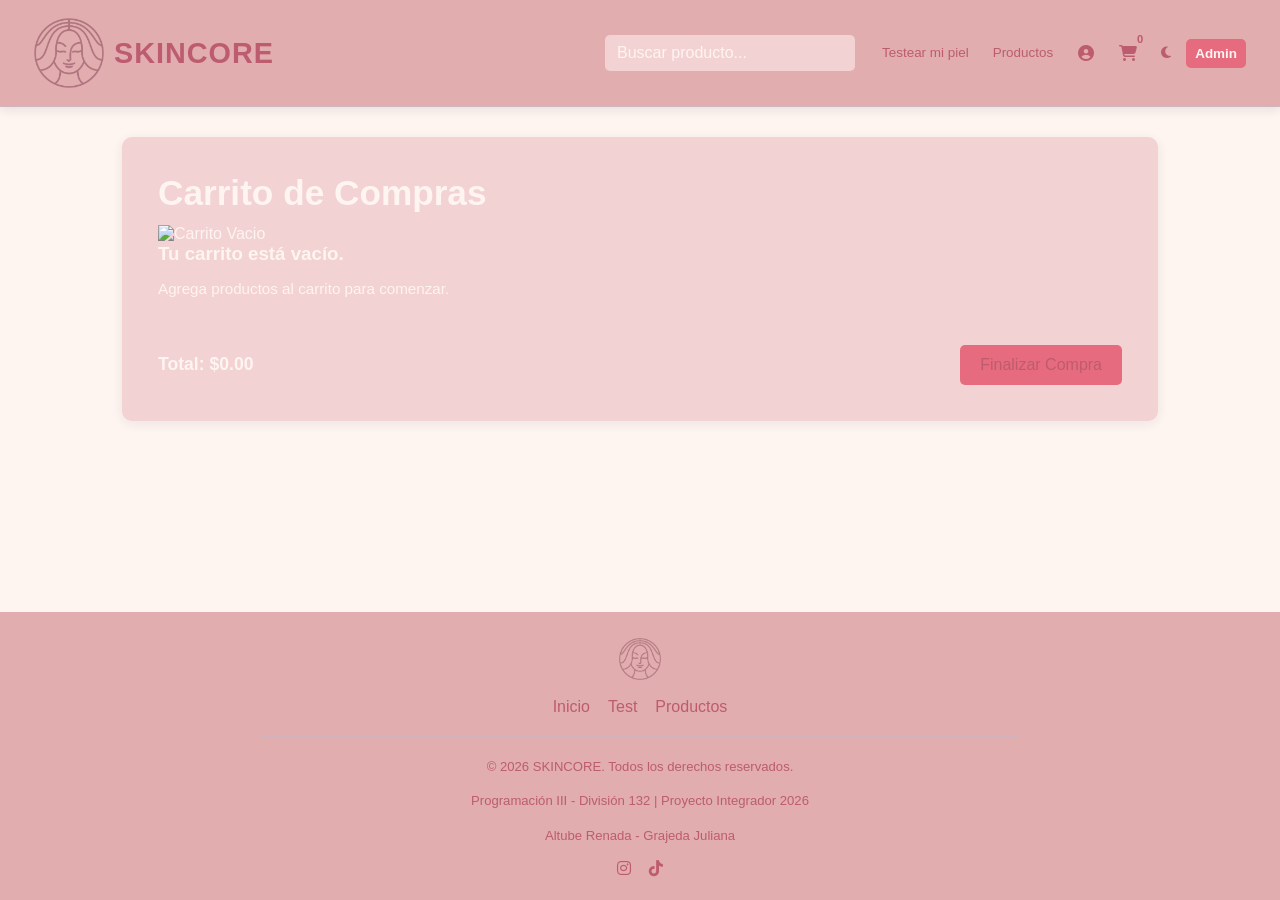
==== carrito.html @ 529ff1a4 "NUEVOS CAMBIOS: CSS editado, Carga de ícono, index.html editado" ====
<!DOCTYPE html>
<html lang="en">
    <head>
        <meta charset="UTF-8">
        <meta name="viewport" content="width=device-width, initial-scale=1.0">
        <title>SKINCORE - Totem de skincare</title>
        <!-- ICON -->
        <link rel="icon" href="" type="image/png">
        <!-- estilos -->
        <link rel="stylesheet" href="client/css/styles.css">
        <!-- font awesome - ICONOS -->
        <link rel="stylesheet" href="https://cdnjs.cloudflare.com/ajax/libs/font-awesome/6.4.0/css/all.min.css">
    </head>

    <body>
        <!-- encabezado -->
        <header class="header-totem">
            <div class="logo">
                <img src="client/img/logo.png" alt="Logo SKINCORE">
                <h1>SKINCORE</h1>
            </div>

            <!-- Barra de navegación accesible por botones y con íconos -->
            <nav class="nav-totem">
                <div class="nav-item-search">
                    <input type="text" class="barra-busqueda" placeholder="Buscar producto...">
                </div>

                <div class="nav-botones">
                    <a href="test.html" class="btn-nav">Testear mi piel</a>
                    <a href="productos.html" class="btn-nav">Productos</a>

                    <!-- Íconos solicitados en el header -->
                    <div class="header-icons">
                        <!-- Perfil / Usuario -->
                        <a href="index.html" title="Mi Cuenta / Inicio">
                            <i class="fa-solid fa-circle-user"></i>
                        </a>

                        <!-- Carrito con contador -->
                        <a href="carrito.html" title="Ver Carrito" class="carrito-icono-container">
                            <i class="fa-solid fa-shopping-cart"></i>
                            <span class="cart-count" id="contador-carrito">0</span>
                        </a>
                    </div>

                    <!-- Btn Modo Nocturno -->
                    <button id="btn-modo-oscuro" class="btn-modo-nocturno" title="Cambiar tema claro/oscuro">
                        <i class="fa-solid fa-moon" id="icono-tema"></i>
                    </button>

                    <a href="/admin/login" class="btn-nav btn-admin-link">Admin</a>
                </div>
            </nav>
        </header>

        <!-- Contenido principal -->
        <main class="main-totem">
            <section class="cart-screen">
                <h2>Carrito de Compras</h2>

                <!-- Lista de productos en el carrito -->
                <div class="cart-items">
                    <img src="" alt="Carrito Vacio" class="empty-cart-image">
                    <h3 class="empty-cart-message">Tu carrito está vacío.</h3>
                    <p>Agrega productos al carrito para comenzar.</p>
                </div>

                <div class="cart-summary">
                    <p>Total: $<span id="cart-total">0.00</span></p>
                    <button id="checkout-button">Finalizar Compra</button>
                </div>
            </section>
        </main>

        <!-- Footer -->
        <footer class="footer">
            <div class="footer-container">
                <!-- LOGO -->
                <img src="/client/img/logo.png" alt="Logo de la empresa">

                <div class="footer-links">
                    <a href="#">Inicio</a>
                    <a href="#">Test</a>
                    <a href="#">Productos</a>
                </div>

                <hr class="footer-separator">

                <div class="footer-content">
                    <p>&copy; 2026 SKINCORE. Todos los derechos reservados.</p>
                    <p>Programación III - División 132 | Proyecto Integrador 2026</p>
                    <p>Altube Renada - Grajeda Juliana</p>

                    <div class="social-media">
                        <a href="#" target="_blank">
                            <i class="fa-brands fa-instagram"></i>
                        </a>

                        <a href="#" target="_blank">
                            <i class="fa-brands fa-tiktok"></i>
                        </a>
                    </div>
                </div>
            </div>
        </footer>
        <!-- Carga de Scripts JS -->
        <script src="client/js/main.js"></script>
    </body>
</html>
---- client/css/styles.css ----
:root {
    --color-hueso: #fef4f0;
    --color-salmon: #bd5c6e;

    --color-fondo: var(--color-hueso);

    --color-superficie: #f3d2d3;
    --color-superficie-elevada: var(--color-hueso);

    --color-primario: #f48592;
    --color-primario-hover: #da5768;
    --color-resaltado: rgb(231, 107, 127);
    --color-header: #e1adae;

    --color-titulos: var(--color-salmon);
    --color-texto: var(--color-hueso);
    --color-hover: var(--color-hueso);
    --color-header-texto: var(--color-salmon);

    --sombra-suave: 0 3px 12px rgba(44, 68, 76, 0.08);
    --sombra-hover: 0 5px 16px rgba(44, 68, 76, 0.13);
    --sombra-header: 0 2px 10px rgba(44, 68, 76, 0.12);

    --transparencia-header: rgba(168, 196, 236, 0.25);
    
    --font-family: "Trebuchet MS", Arial, sans-serif;
}

/**
 * Modo oscuro
 */

/**
body.dark-mode {
    --color-fondo: ;
    --color-superficie: ;
    --color-superficie-elevada:;
    --color-texto: ;
    hover: #C5D8F2;
    --color-borde: ;
    --color-primario:;
    --color-primario-hover: ;
    --color-resaltado: ;
    --color-header: ;
    --color-header-texto: ;
    --sombra-suave: 0 3px 12px rgba(20, 14, 29, 0.3);
    --sombra-hover: 0 5px 16px rgba(20, 14, 29, 0.4);
    --sombra-header: 0 2px 10px rgba(20, 14, 29, 0.35);
    --transparencia-header: rgba(168, 196, 236, 0.16);
} **/

* {
    margin: 0;
    padding: 0;
    box-sizing: border-box;
    font-family: var(--font-family);
}

body {
    min-height: 100vh;
    display: flex;
    flex-direction: column;
    background: var(--color-fondo);
    color: var(--color-texto);
    transition: background-color 0.3s ease, color 0.3s ease;
}

button,
input,
select {
    font: inherit;
}

a {
    color: inherit;
}

:focus-visible {
    outline: 2px solid var(--color-resaltado);
    outline-offset: 2px;
}

.header-totem {
    z-index: 1;
    display: flex;
    flex-direction: column;
    gap: 12px;
    padding: 16px 24px;
    background: var(--color-header);
    color: var(--color-header-texto);
    box-shadow: var(--sombra-header);
    border-bottom: 1px solid var(--transparencia-header);
}

.logo {
    display: flex;
    align-items: center;
    gap: 10px;
}

.logo img {
    width: 70px;
    height: 70px;
    object-fit: contain;
}

.logo h1 {
    font-size: 1.8rem;
    letter-spacing: 1px;
    font-weight: bold;
}

.nav-totem {
    display: flex;
    flex-direction: column;
    gap: 12px;
    width: 100%;
}

.nav-item-search {
    width: 100%;
}

.barra-busqueda {
    width: 100%;
    padding: 9px 12px;
    border: 1px solid var(--azul-medio);
    border-radius: 5px;
    outline: none;
    background: var(--color-superficie);
    color: var(--color-texto);
    transition: box-shadow 0.2s ease, border-color 0.2s ease;
}

.barra-busqueda::placeholder {
    color: var(--color-texto-secundario);
}

.barra-busqueda:focus {
    border-color: var(--color-resaltado);
    box-shadow: 0 0 0 2px var(--azul-claro);
}

.nav-botones,
.header-icons {
    display: flex;
    flex-wrap: wrap;
    align-items: center;
    gap: 6px;
}

.btn-nav,
.btn-modo-nocturno {
    display: inline-flex;
    align-items: center;
    gap: 5px;
    padding: 7px 9px;
    border: none;
    border-bottom: 1px solid transparent;
    background: transparent;
    color: var(--color-header-texto);
    cursor: pointer;
    font-size: 0.84rem;
    text-decoration: none;
    transition: background-color 0.2s ease, border-color 0.2s ease;
}

.btn-nav:hover,
.btn-modo-nocturno:hover {
    border-bottom-color: var(--color-header-texto);
    background: transparent;
}

.header-icons a {
    position: relative;
    display: inline-flex;
    align-items: center;
    justify-content: center;
    width: 36px;
    height: 36px;
    border-radius: 2px;
    color: var(--color-header-texto);
    text-decoration: none;
    transition: background-color 0.2s ease;
}

.header-icons a:hover {
    background: var(--transparencia-header);
}

.btn-admin-link {
    border: none;
    border-radius: 5px;
    background: var(--color-resaltado);
    color: var(--color-texto);
    font-weight: bold;
}

.btn-admin-link:hover {
    border-color: var(--color-primario-hover);
    background: var(--color-primario-hover);
}

.cart-count {
    position: absolute;
    top: -3px;
    right: -3px;
    min-width: 18px;
    padding: 1px 5px;
    border-radius: 4px;
    background: var(--azul-profundo);
    color: var(--azul-claro);
    font-size: 0.7rem;
    font-weight: bold;
    text-align: center;
}

.main-totem {
    flex: 1;
    width: 100%;
    max-width: 1080px;
    margin: 0 auto;
    padding: 30px 22px;
}

section {
    padding: clamp(24px, 4vw, 36px);
    margin-bottom: 24px;
    border: 1px solid var(--color-borde);
    border-radius: 10px;
    background: var(--color-superficie);
    box-shadow: var(--sombra-suave);
}

h2,
h3 {
    margin-bottom: 12px;
    color: var(--color-texto);
    letter-spacing: 0;
}

h2 {
    font-size: clamp(1.55rem, 3vw, 2.2rem);
}

p {
    margin-bottom: 14px;
    color: var(--color-texto-secundario);
    font-size: 0.95rem;
    line-height: 1.55;
}

.welcome-screen > div,
.test-screen > div {
    max-width: 650px;
    margin: 0 auto;
}

.welcome-screen form,
.test-screen form {
    display: grid;
    gap: 16px;
    margin-top: 24px;
}

.welcome-screen input,
.pregunta select {
    width: 100%;
    padding: 12px 14px;
    border: 1px solid var(--color-borde);
    border-radius: 5px;
    background: var(--color-superficie-elevada);
    color: var(--color-texto);
}

.welcome-screen{
    text-align: center;
}

.welcome-screen div{
    text-align: start;
}

.welcome-screen img{
    width: 200px;
    height: 200px;
    object-fit: contain;
    margin-bottom: 14px;
}

.welcome-screen input:focus,
.pregunta select:focus {
    border-color: var(--color-primario);
    outline: 2px solid var(--azul-medio);
}

.welcome-screen h2{
    color: var(--color-titulos);
}

.opciones-bienvenida,
.categorias-container {
    display: flex;
    flex-wrap: wrap;
    gap: 12px;
    margin-top: 8px;
}

.btn-opcion,
.card-producto button,
.btn-categoria {
    border: 0;
    border-radius: 5px;
    padding: 11px 18px;
    background: var(--color-primario);
    color: #FFFFFF;
    cursor: pointer;
    font-size: 0.85rem;
    font-weight: normal;
    transition: background-color 0.2s ease, box-shadow 0.2s ease;
}

.btn-opcion:hover,
.card-producto button:hover,
.btn-categoria:hover {
    background: var(--color-primario-hover);
    box-shadow: var(--sombra-hover);
}

.btn-test,
.btn-categoria.activa {
    background: var(--color-resaltado);
}

.btn-test:hover,
.btn-categoria.activa:hover {
    background: var(--color-primario-hover);
}

.categorias-container {
    margin-bottom: 20px;
}

.grilla-productos,
.contenedor-productos {
    display: grid;
    grid-template-columns: repeat(2, minmax(0, 1fr));
    gap: 18px;
    margin-top: 18px;
}

.card-producto {
    display: flex;
    flex-direction: column;
    align-items: center;
    padding: 20px 16px;
    border: 1px solid var(--color-borde);
    border-radius: 10px;
    background: var(--color-superficie-elevada);
    text-align: center;
    transition: box-shadow 0.2s ease, transform 0.2s ease;
}

.card-producto:hover {
    box-shadow: var(--sombra-hover);
    transform: translateY(-1px);
}

.card-producto img {
    width: 105px;
    height: 105px;
    object-fit: contain;
    margin-bottom: 14px;
}

.card-producto h3 {
    font-size: 0.95rem;
}

.card-producto p {
    margin-bottom: 14px;
    color: var(--color-primario);
    font-size: 0.9rem;
    font-weight: bold;
}

.card-producto button {
    width: 100%;
}

.cart-summary {
    display: flex;
    flex-wrap: wrap;
    align-items: center;
    justify-content: space-between;
    gap: 16px;
    margin-top: 24px;
    padding-top: 20px;
    border-top: 1px solid var(--color-borde);
}

.cart-summary p {
    margin: 0;
    color: var(--color-texto);
    font-size: 1.1rem;
    font-weight: bold;
}

#checkout-button {
    border: 0;
    border-radius: 5px;
    padding: 11px 20px;
    background: var(--color-resaltado);
    color: var(--color-header-texto);
    cursor: pointer;
    font-weight: normal;
    transition: background-color 0.2s ease, box-shadow 0.2s ease;
}

#checkout-button:hover {
    background: var(--color-primario-hover);
    box-shadow: var(--sombra-hover);
}

.footer {
    margin-top: auto;
    padding: 26px 22px 22px;
    background: var(--color-header);
    color: var(--color-header-texto);
}

.footer-container {
    max-width: 1200px;
    margin: 0 auto;
    text-align: center;
}

.footer-container > img {
    width: 42px;
    height: 42px;
    object-fit: contain;
    margin-bottom: 14px;
}

.footer-links,
.social-media {
    display: flex;
    justify-content: center;
    gap: 18px;
}

.footer-links a,
.social-media a {
    color: var(--color-header-texto);
    text-decoration: none;
    transition: color 0.2s ease;
}

.footer-links a:hover,
.social-media a:hover {
    opacity: 0.8;
}

.footer-separator {
    max-width: 760px;
    margin: 20px auto;
    border: 0;
    border-top: 1px solid var(--transparencia-header);
}

.footer-content p {
    color: var(--color-header-texto);
    font-size: 0.82rem;
}

.social-media {
    margin-top: 12px;
}

@media (min-width: 768px) {
    .header-totem {
        flex-direction: row;
        align-items: center;
        justify-content: space-between;
        padding: 18px 34px;
    }

    .nav-totem {
        flex-direction: row;
        align-items: center;
        justify-content: flex-end;
        width: auto;
        gap: 18px;
    }

    .nav-item-search {
        width: 250px;
    }

    .grilla-productos,
    .contenedor-productos {
        grid-template-columns: repeat(4, minmax(0, 1fr));
    }
}

@media (max-width: 480px) {
    .main-totem {
        padding: 22px 14px;
    }

    .opciones-bienvenida .btn-opcion {
        width: 100%;
    }
}
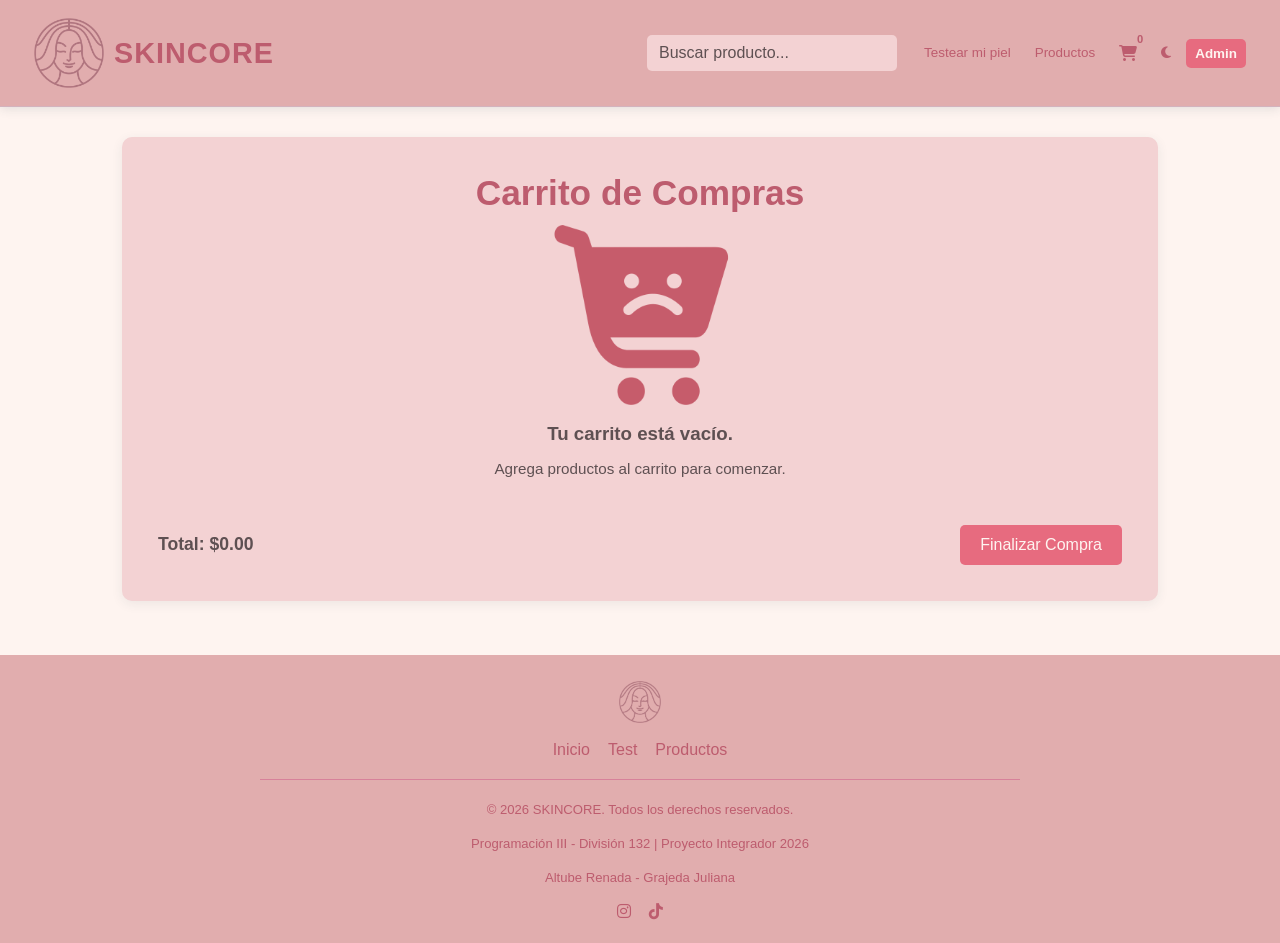
==== commit 91311cee: "NUEVOS CAMBIOS: actualización del css, cambios en carrito.html" ====
--- a/carrito.html
+++ b/carrito.html
@@ -32,10 +32,6 @@
 
                     <!-- Íconos solicitados en el header -->
                     <div class="header-icons">
-                        <!-- Perfil / Usuario -->
-                        <a href="index.html" title="Mi Cuenta / Inicio">
-                            <i class="fa-solid fa-circle-user"></i>
-                        </a>
 
                         <!-- Carrito con contador -->
                         <a href="carrito.html" title="Ver Carrito" class="carrito-icono-container">
@@ -61,7 +57,8 @@
 
                 <!-- Lista de productos en el carrito -->
                 <div class="cart-items">
-                    <img src="" alt="Carrito Vacio" class="empty-cart-image">
+                    <img src="client/img/carrito-vacio.png" alt="Carrito Vacio" class="empty-cart-image">
+                    
                     <h3 class="empty-cart-message">Tu carrito está vacío.</h3>
                     <p>Agrega productos al carrito para comenzar.</p>
                 </div>
@@ -77,7 +74,7 @@
         <footer class="footer">
             <div class="footer-container">
                 <!-- LOGO -->
-                <img src="/client/img/logo.png" alt="Logo de la empresa">
+                <img src="client/img/logo.png" alt="Logo de la empresa">
 
                 <div class="footer-links">
                     <a href="#">Inicio</a>
--- a/client/css/styles.css
+++ b/client/css/styles.css
@@ -13,7 +13,7 @@
     --color-header: #e1adae;
 
     --color-titulos: var(--color-salmon);
-    --color-texto: var(--color-hueso);
+    --color-texto: #5e5052;
     --color-hover: var(--color-hueso);
     --color-header-texto: var(--color-salmon);
 
@@ -80,6 +80,8 @@
     outline-offset: 2px;
 }
 
+/* HEADER */
+
 .header-totem {
     z-index: 1;
     display: flex;
@@ -192,7 +194,7 @@
     border: none;
     border-radius: 5px;
     background: var(--color-resaltado);
-    color: var(--color-texto);
+    color: var(--color-hover);
     font-weight: bold;
 }
 
@@ -215,6 +217,8 @@
     text-align: center;
 }
 
+/* PANTALLAS */
+
 .main-totem {
     flex: 1;
     width: 100%;
@@ -388,6 +392,23 @@
     width: 100%;
 }
 
+/* CARRITO */
+
+.cart-screen {
+    text-align: center;
+}
+
+.cart-screen h2{
+    color: var(--color-titulos);
+}
+
+.empty-cart-image{
+    width: 180px;
+    height: 180px;
+    object-fit: contain;
+    margin-bottom: 14px;
+}
+
 .cart-summary {
     display: flex;
     flex-wrap: wrap;
@@ -411,7 +432,7 @@
     border-radius: 5px;
     padding: 11px 20px;
     background: var(--color-resaltado);
-    color: var(--color-header-texto);
+    color: var(--color-hover);
     cursor: pointer;
     font-weight: normal;
     transition: background-color 0.2s ease, box-shadow 0.2s ease;
@@ -421,6 +442,8 @@
     background: var(--color-primario-hover);
     box-shadow: var(--sombra-hover);
 }
+
+/* FOOTER */
 
 .footer {
     margin-top: auto;
@@ -442,6 +465,11 @@
     margin-bottom: 14px;
 }
 
+.footer-separator{
+    background: var(--color-resaltado);
+    border: none;
+}
+
 .footer-links,
 .social-media {
     display: flex;
@@ -476,6 +504,8 @@
 .social-media {
     margin-top: 12px;
 }
+
+/* MEDIA QUERIES */
 
 @media (min-width: 768px) {
     .header-totem {
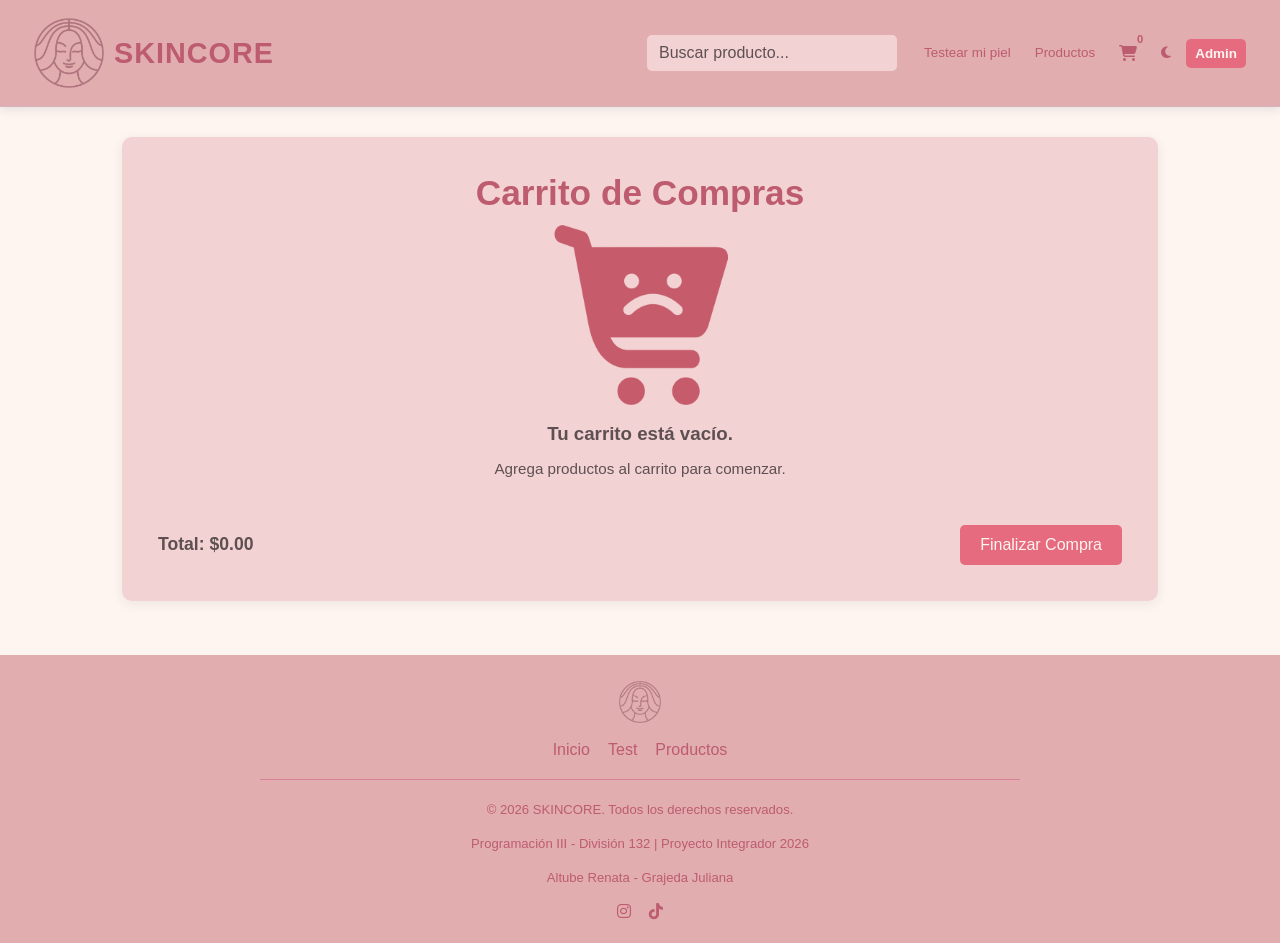
==== commit 833e9854: "corrección error ortografico" ====
--- a/carrito.html
+++ b/carrito.html
@@ -5,7 +5,7 @@
         <meta name="viewport" content="width=device-width, initial-scale=1.0">
         <title>SKINCORE - Totem de skincare</title>
         <!-- ICON -->
-        <link rel="icon" href="" type="image/png">
+        <link rel="icon" href="client/img/logo.png" type="image/png">
         <!-- estilos -->
         <link rel="stylesheet" href="client/css/styles.css">
         <!-- font awesome - ICONOS -->
@@ -77,9 +77,9 @@
                 <img src="client/img/logo.png" alt="Logo de la empresa">
 
                 <div class="footer-links">
-                    <a href="#">Inicio</a>
-                    <a href="#">Test</a>
-                    <a href="#">Productos</a>
+                    <a href="index.html">Inicio</a>
+                    <a href="test.html">Test</a>
+                    <a href="productos.html">Productos</a>
                 </div>
 
                 <hr class="footer-separator">
@@ -87,7 +87,7 @@
                 <div class="footer-content">
                     <p>&copy; 2026 SKINCORE. Todos los derechos reservados.</p>
                     <p>Programación III - División 132 | Proyecto Integrador 2026</p>
-                    <p>Altube Renada - Grajeda Juliana</p>
+                    <p>Altube Renata - Grajeda Juliana</p>
 
                     <div class="social-media">
                         <a href="#" target="_blank">
--- a/client/css/styles.css
+++ b/client/css/styles.css
@@ -30,24 +30,26 @@
  * Modo oscuro
  */
 
-/**
 body.dark-mode {
-    --color-fondo: ;
-    --color-superficie: ;
-    --color-superficie-elevada:;
-    --color-texto: ;
-    hover: #C5D8F2;
-    --color-borde: ;
-    --color-primario:;
-    --color-primario-hover: ;
-    --color-resaltado: ;
-    --color-header: ;
-    --color-header-texto: ;
-    --sombra-suave: 0 3px 12px rgba(20, 14, 29, 0.3);
-    --sombra-hover: 0 5px 16px rgba(20, 14, 29, 0.4);
-    --sombra-header: 0 2px 10px rgba(20, 14, 29, 0.35);
-    --transparencia-header: rgba(168, 196, 236, 0.16);
-} **/
+    --color-fondo: #261f22;          
+    --color-superficie: #3b2f33;     
+    --color-superficie-elevada: #483a3e; 
+    --color-texto: #fef4f0;          
+    --color-texto-secundario: #d2b7bc; 
+    --color-borde: #59474d;          
+    --color-primario: #bd5c6e;
+    --color-primario-hover: #f48592; 
+    --color-resaltado: #f48592;      
+    --color-header: #31272a;        
+    --color-titulos: #f48592;       
+    --color-hover: #483a3e;         
+    --color-header-texto: #fef4f0;
+    
+    --sombra-suave: 0 3px 12px rgba(0, 0, 0, 0.4);
+    --sombra-hover: 0 5px 16px rgba(0, 0, 0, 0.5);
+    --sombra-header: 0 2px 10px rgba(0, 0, 0, 0.45);
+    --transparencia-header: rgba(254, 244, 240, 0.1);
+}
 
 * {
     margin: 0;
@@ -331,7 +333,7 @@
     box-shadow: var(--sombra-hover);
 }
 
-.btn-test,
+
 .btn-categoria.activa {
     background: var(--color-resaltado);
 }
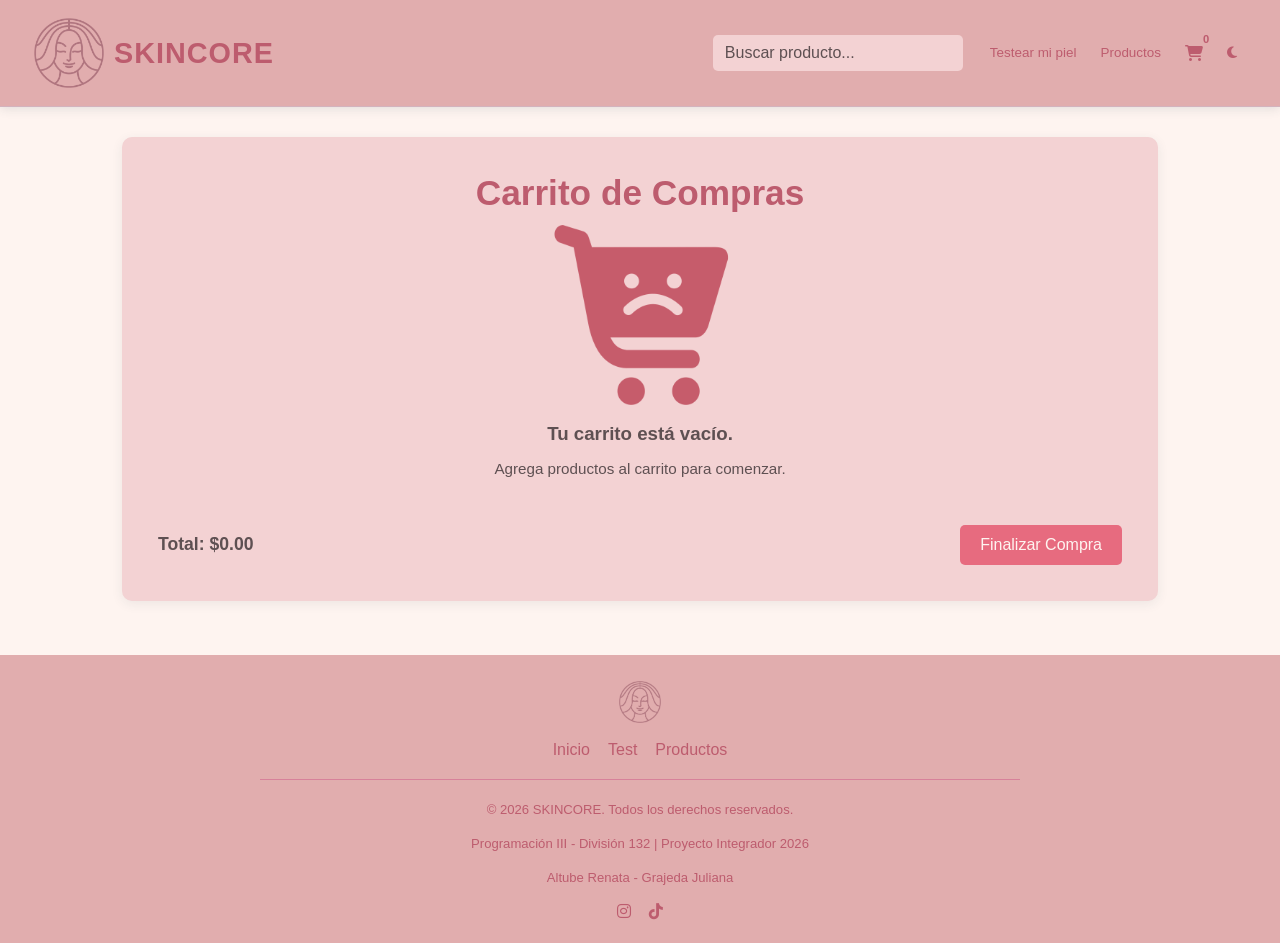
==== commit ee2f103a: "correcciones" ====
--- a/carrito.html
+++ b/carrito.html
@@ -45,7 +45,6 @@
                         <i class="fa-solid fa-moon" id="icono-tema"></i>
                     </button>
 
-                    <a href="/admin/login" class="btn-nav btn-admin-link">Admin</a>
                 </div>
             </nav>
         </header>
--- a/client/css/styles.css
+++ b/client/css/styles.css
@@ -192,18 +192,6 @@
     background: var(--transparencia-header);
 }
 
-.btn-admin-link {
-    border: none;
-    border-radius: 5px;
-    background: var(--color-resaltado);
-    color: var(--color-hover);
-    font-weight: bold;
-}
-
-.btn-admin-link:hover {
-    border-color: var(--color-primario-hover);
-    background: var(--color-primario-hover);
-}
 
 .cart-count {
     position: absolute;
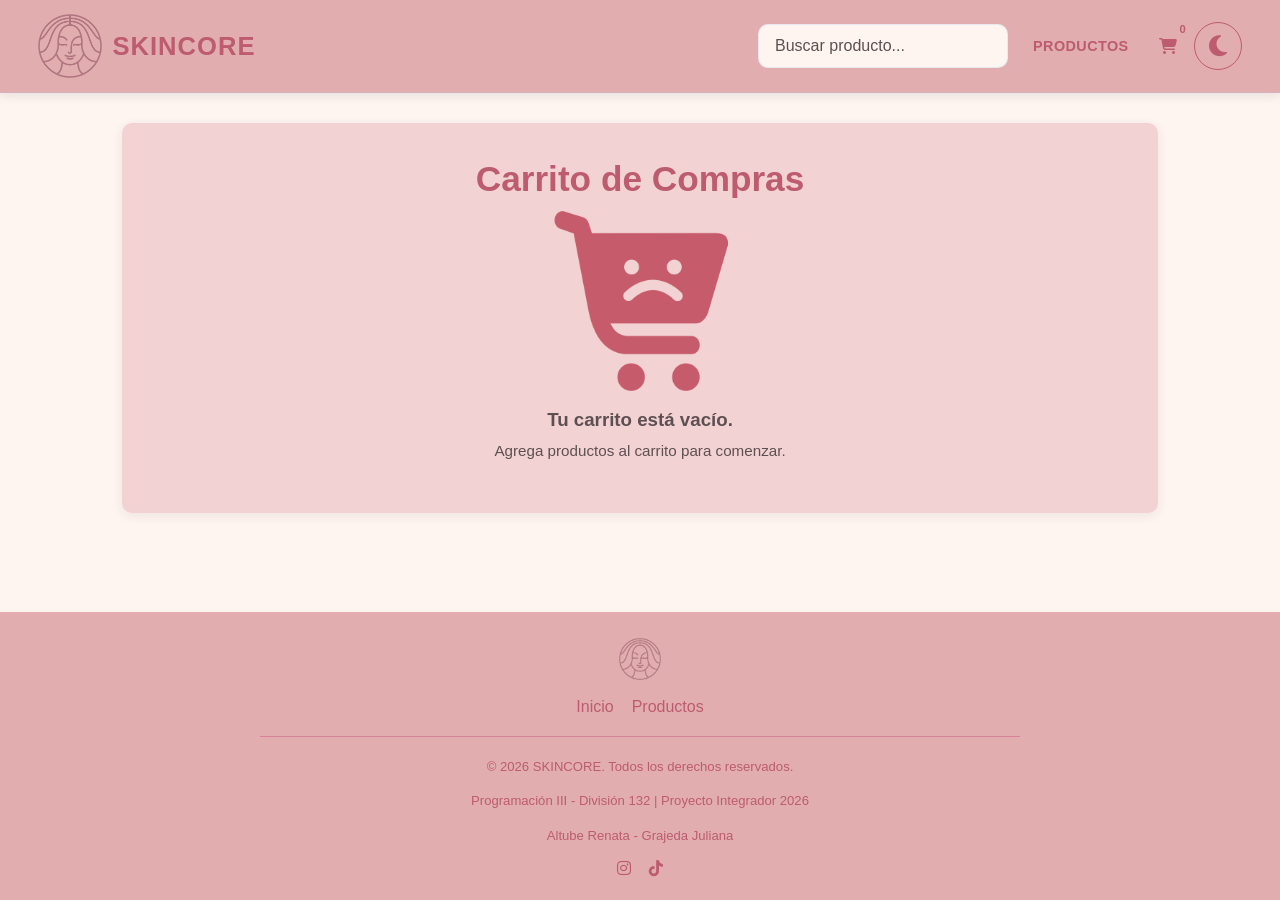
==== commit 83c8acab: "modo nochw, descarga pdf" ====
--- a/carrito.html
+++ b/carrito.html
@@ -27,7 +27,6 @@
                 </div>
 
                 <div class="nav-botones">
-                    <a href="test.html" class="btn-nav">Testear mi piel</a>
                     <a href="productos.html" class="btn-nav">Productos</a>
 
                     <!-- Íconos solicitados en el header -->
@@ -55,15 +54,12 @@
                 <h2>Carrito de Compras</h2>
 
                 <!-- Lista de productos en el carrito -->
-                <div class="cart-items">
-                    <img src="client/img/carrito-vacio.png" alt="Carrito Vacio" class="empty-cart-image">
-                    
-                    <h3 class="empty-cart-message">Tu carrito está vacío.</h3>
-                    <p>Agrega productos al carrito para comenzar.</p>
+                <div class="cart-items" id="items-carrito">
                 </div>
 
-                <div class="cart-summary">
-                    <p>Total: $<span id="cart-total">0.00</span></p>
+                <div class="cart-summary" id="total-carrito">
+                    <p>Total: <span id="cart-total" class="precio-total">$0.00</span></p>
+                    <button id="btn-vaciar-carrito" type="button">Vaciar carrito</button>
                     <button id="checkout-button">Finalizar Compra</button>
                 </div>
             </section>
@@ -77,7 +73,6 @@
 
                 <div class="footer-links">
                     <a href="index.html">Inicio</a>
-                    <a href="test.html">Test</a>
                     <a href="productos.html">Productos</a>
                 </div>
 
--- a/client/css/styles.css
+++ b/client/css/styles.css
@@ -89,7 +89,7 @@
     display: flex;
     flex-direction: column;
     gap: 12px;
-    padding: 16px 24px;
+    padding: 14px 24px;
     background: var(--color-header);
     color: var(--color-header-texto);
     box-shadow: var(--sombra-header);
@@ -103,35 +103,43 @@
 }
 
 .logo img {
-    width: 70px;
-    height: 70px;
+    width: 64px;
+    height: 64px;
     object-fit: contain;
 }
 
 .logo h1 {
-    font-size: 1.8rem;
+    font-size: clamp(1.35rem, 2vw, 1.8rem);
     letter-spacing: 1px;
     font-weight: bold;
 }
 
+.header-totem nav ul {
+    margin: 0;
+    padding: 0;
+    list-style: none;
+}
+
 .nav-totem {
     display: flex;
     flex-direction: column;
-    gap: 12px;
+    gap: 10px;
     width: 100%;
 }
 
 .nav-item-search {
     width: 100%;
+    min-width: 0;
 }
 
 .barra-busqueda {
     width: 100%;
-    padding: 9px 12px;
-    border: 1px solid var(--azul-medio);
-    border-radius: 5px;
+    min-height: 44px;
+    padding: 10px 16px;
+    border: 1px solid var(--transparencia-header);
+    border-radius: 10px;
     outline: none;
-    background: var(--color-superficie);
+    background: var(--color-superficie-elevada);
     color: var(--color-texto);
     transition: box-shadow 0.2s ease, border-color 0.2s ease;
 }
@@ -142,37 +150,68 @@
 
 .barra-busqueda:focus {
     border-color: var(--color-resaltado);
-    box-shadow: 0 0 0 2px var(--azul-claro);
+    box-shadow: 0 0 0 3px var(--transparencia-header);
 }
 
 .nav-botones,
 .header-icons {
     display: flex;
-    flex-wrap: wrap;
+    flex-wrap: nowrap;
+    align-items: center;
+    gap: 4px;
+}
+
+.btn-nav {
+    display: inline-flex;
     align-items: center;
     gap: 6px;
-}
-
-.btn-nav,
-.btn-modo-nocturno {
-    display: inline-flex;
-    align-items: center;
-    gap: 5px;
-    padding: 7px 9px;
-    border: none;
-    border-bottom: 1px solid transparent;
+    padding: 10px 12px;
+    border: 1px solid transparent;
+    border-radius: 8px;
     background: transparent;
     color: var(--color-header-texto);
     cursor: pointer;
-    font-size: 0.84rem;
+    font-size: 0.9rem;
+    font-weight: 600;
+    letter-spacing: 0.03em;
     text-decoration: none;
-    transition: background-color 0.2s ease, border-color 0.2s ease;
-}
-
-.btn-nav:hover,
+    text-transform: uppercase;
+    transition: background-color 0.2s ease, border-color 0.2s ease, color 0.2s ease;
+}
+
+.btn-modo-nocturno {
+    display: inline-flex;
+    flex: 0 0 auto;
+    align-items: center;
+    justify-content: center;
+    width: 48px;
+    height: 48px;
+    margin: 0;
+    padding: 0;
+    border: 1px solid var(--color-header-texto);
+    border-radius: 50%;
+    background: transparent;
+    color: var(--color-header-texto);
+    cursor: pointer;
+    font-size: 1.5rem;
+    line-height: 1;
+    transition: background-color 0.2s ease, color 0.2s ease, border-color 0.2s ease;
+}
+
+#icono-tema.fa-sun::before {
+    content: "\2600\FE0E";
+    font-family: "Segoe UI Symbol", "Arial Unicode MS", sans-serif;
+    font-weight: normal;
+}
+
+.btn-nav:hover {
+    border-color: var(--transparencia-header);
+    background: var(--transparencia-header);
+}
+
 .btn-modo-nocturno:hover {
-    border-bottom-color: var(--color-header-texto);
-    background: transparent;
+    background: var(--color-primario);
+    color: #ffffff;
 }
 
 .header-icons a {
@@ -180,12 +219,13 @@
     display: inline-flex;
     align-items: center;
     justify-content: center;
-    width: 36px;
-    height: 36px;
-    border-radius: 2px;
+    width: 44px;
+    height: 44px;
+    border: 1px solid transparent;
+    border-radius: 50%;
     color: var(--color-header-texto);
     text-decoration: none;
-    transition: background-color 0.2s ease;
+    transition: background-color 0.2s ease, border-color 0.2s ease;
 }
 
 .header-icons a:hover {
@@ -244,21 +284,18 @@
     line-height: 1.55;
 }
 
-.welcome-screen > div,
-.test-screen > div {
+.welcome-screen > div {
     max-width: 650px;
     margin: 0 auto;
 }
 
-.welcome-screen form,
-.test-screen form {
+.welcome-screen form {
     display: grid;
     gap: 16px;
     margin-top: 24px;
 }
 
-.welcome-screen input,
-.pregunta select {
+.welcome-screen input {
     width: 100%;
     padding: 12px 14px;
     border: 1px solid var(--color-borde);
@@ -282,8 +319,7 @@
     margin-bottom: 14px;
 }
 
-.welcome-screen input:focus,
-.pregunta select:focus {
+.welcome-screen input:focus {
     border-color: var(--color-primario);
     outline: 2px solid var(--azul-medio);
 }
@@ -326,7 +362,6 @@
     background: var(--color-resaltado);
 }
 
-.btn-test:hover,
 .btn-categoria.activa:hover {
     background: var(--color-primario-hover);
 }
@@ -399,6 +434,75 @@
     margin-bottom: 14px;
 }
 
+.empty-cart-message {
+    margin-bottom: 8px;
+}
+
+.bloque-item {
+    display: flex;
+    flex-wrap: wrap;
+    align-items: center;
+    justify-content: space-between;
+    gap: 16px;
+    margin-bottom: 12px;
+    padding: 16px;
+    border: 1px solid var(--color-borde);
+    border-radius: 8px;
+    background: var(--color-superficie-elevada);
+    text-align: left;
+}
+
+.detalle-item-carrito {
+    display: flex;
+    flex: 1 1 240px;
+    align-items: center;
+    gap: 14px;
+    min-width: 0;
+}
+
+.imagen-item-carrito {
+    flex: 0 0 80px;
+    width: 80px;
+    height: 80px;
+    border-radius: 6px;
+    background: var(--color-superficie);
+    object-fit: contain;
+}
+
+.controles-item-carrito {
+    display: flex;
+    align-items: center;
+    gap: 8px;
+}
+
+.cantidad-item-carrito {
+    display: inline-flex;
+    min-width: 36px;
+    min-height: 36px;
+    align-items: center;
+    justify-content: center;
+    border: 1px solid var(--color-borde);
+    border-radius: 5px;
+    background: var(--color-superficie);
+    color: var(--color-texto);
+    font-weight: bold;
+}
+
+.bloque-item button,
+#btn-vaciar-carrito {
+    border: 0;
+    border-radius: 5px;
+    padding: 8px 12px;
+    background: var(--color-primario);
+    color: #ffffff;
+    cursor: pointer;
+}
+
+.bloque-item button:hover,
+#btn-vaciar-carrito:hover {
+    background: var(--color-primario-hover);
+}
+
 .cart-summary {
     display: flex;
     flex-wrap: wrap;
@@ -417,7 +521,8 @@
     font-weight: bold;
 }
 
-#checkout-button {
+#checkout-button,
+#btn-vaciar-carrito {
     border: 0;
     border-radius: 5px;
     padding: 11px 20px;
@@ -433,6 +538,61 @@
     box-shadow: var(--sombra-hover);
 }
 
+.ticket-screen h2 {
+    color: var(--color-titulos);
+}
+
+.ticket-content {
+    max-width: 850px;
+    margin: 0 auto 20px;
+    text-align: left;
+}
+
+.datos-ticket {
+    display: flex;
+    flex-wrap: wrap;
+    justify-content: space-between;
+    gap: 8px 20px;
+    margin-bottom: 20px;
+}
+
+.datos-ticket p {
+    margin-bottom: 0;
+}
+
+.tabla-ticket-container {
+    overflow-x: auto;
+}
+
+.tabla-ticket {
+    width: 100%;
+    border-collapse: collapse;
+}
+
+.tabla-ticket th,
+.tabla-ticket td {
+    padding: 10px 12px;
+    border-bottom: 1px solid var(--color-borde);
+    text-align: left;
+}
+
+.tabla-ticket th {
+    background: var(--color-superficie-elevada);
+    color: var(--color-titulos);
+}
+
+.ticket-total {
+    margin-top: 16px;
+    font-size: 1.1rem;
+    font-weight: bold;
+    text-align: right;
+}
+
+#btn-salir {
+    display: block;
+    margin: 0 auto;
+}
+
 /* FOOTER */
 
 .footer {
@@ -501,8 +661,9 @@
     .header-totem {
         flex-direction: row;
         align-items: center;
-        justify-content: space-between;
-        padding: 18px 34px;
+        justify-content: flex-start;
+        gap: 16px;
+        padding: 14px clamp(18px, 3vw, 40px);
     }
 
     .nav-totem {
@@ -510,11 +671,36 @@
         align-items: center;
         justify-content: flex-end;
         width: auto;
-        gap: 18px;
+        gap: 12px;
+    }
+
+    .nav-totem,
+    .header-totem > .nav {
+        margin-left: auto;
     }
 
     .nav-item-search {
         width: 250px;
+    }
+
+    .header-totem > .nav {
+        display: flex;
+        align-items: center;
+        width: auto;
+    }
+
+    .header-totem > .nav ul {
+        display: flex;
+        align-items: center;
+    }
+
+    .header-totem > .header-search {
+        flex: 0 1 250px;
+        width: 250px;
+    }
+
+    .header-totem > .header-search .barra-busqueda {
+        width: 100%;
     }
 
     .grilla-productos,
@@ -531,4 +717,57 @@
     .opciones-bienvenida .btn-opcion {
         width: 100%;
     }
+}
+
+@page {
+    size: A4;
+    margin: 18mm;
+}
+
+@media print {
+    body {
+        display: block;
+        background: #ffffff !important;
+        color: #000000 !important;
+    }
+
+    .header-totem,
+    .footer,
+    #btn-descargar-ticket,
+    #btn-salir {
+        display: none !important;
+    }
+
+    .main-totem {
+        width: 100%;
+        max-width: none;
+        margin: 0;
+        padding: 0;
+    }
+
+    .ticket-screen {
+        margin: 0;
+        padding: 0;
+        border: 0;
+        border-radius: 0;
+        background: #ffffff;
+        box-shadow: none;
+        color: #000000;
+    }
+
+    .ticket-screen h2,
+    .datos-ticket p,
+    .tabla-ticket th,
+    .tabla-ticket td,
+    .ticket-total {
+        color: #000000 !important;
+    }
+
+    .tabla-ticket-container {
+        overflow: visible;
+    }
+
+    .tabla-ticket {
+        min-width: 0;
+    }
 }
